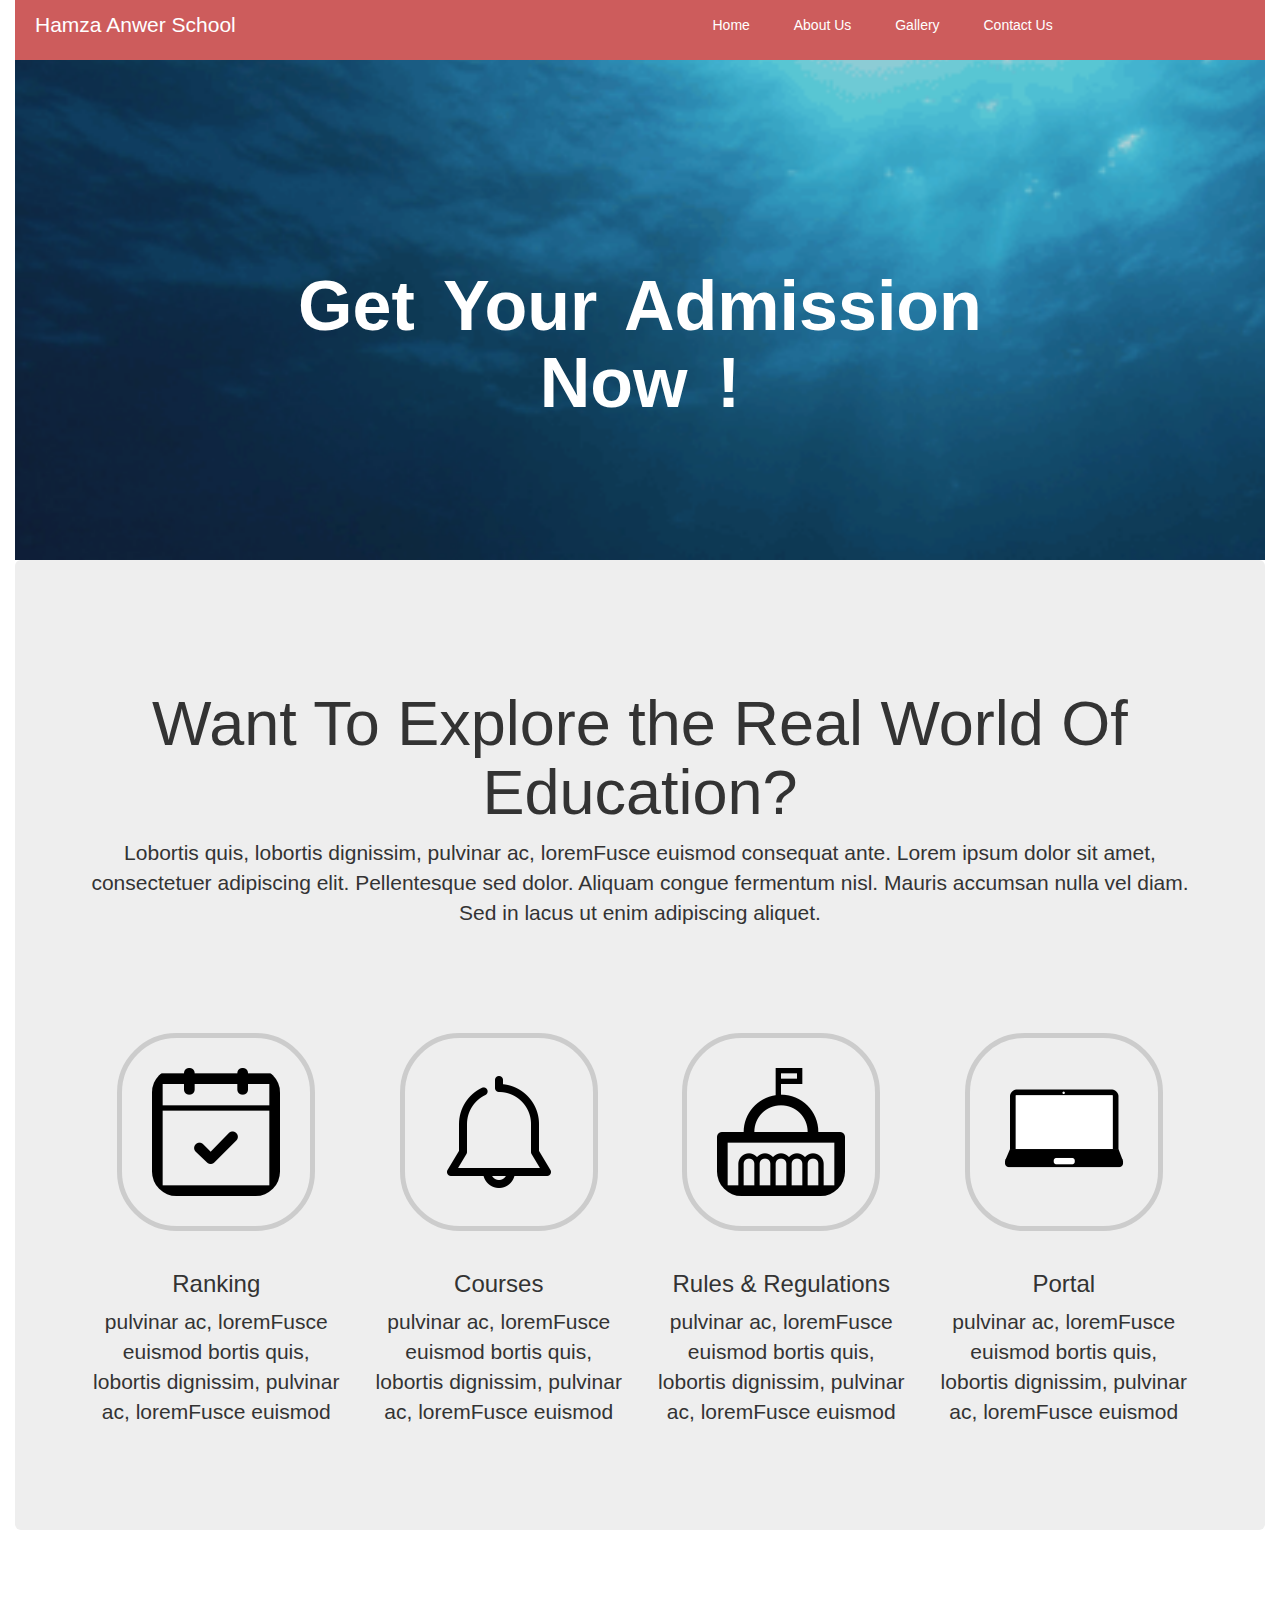
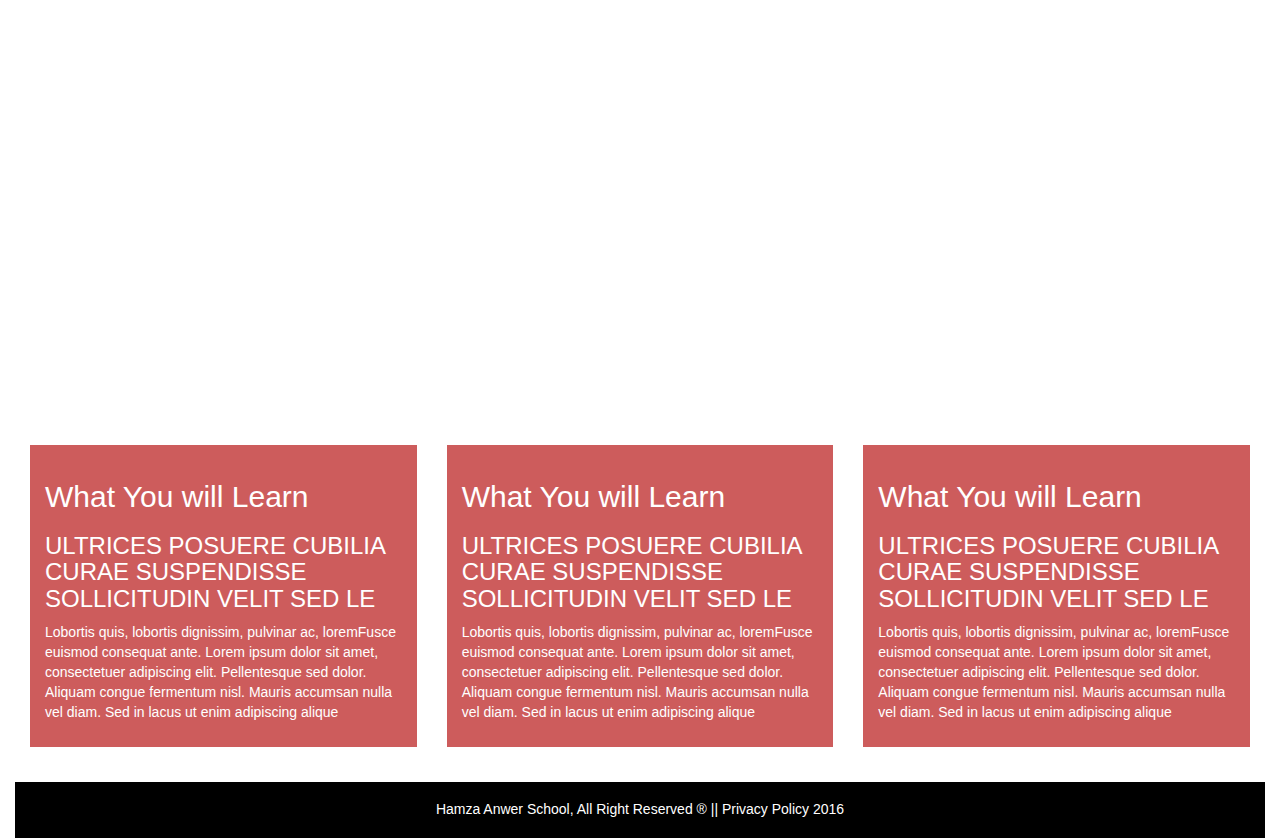
==== public/index.html @ 23b2761b "updated navigation" ====
<!DOCTYPE html>
<html lang="en">
<head>
    <meta charset="UTF-8">
    <title>Hamza Universtiy</title>
    <link rel="stylesheet" href="main.css">
    <link rel="stylesheet" href="font-awesome/css/font-awesome.min.css">
    <!-- Latest compiled and minified CSS -->
    <link rel="stylesheet" href="https://maxcdn.bootstrapcdn.com/bootstrap/3.3.6/css/bootstrap.min.css">
</head>
<body>
    <div class="container-fluid">
        <div class="row header">
            <div class="logo-sec">
                <p>Hamza Anwer School</p>
            </div>

            <div class="nav-sec">
                <nav class="nav">
                    <ul role="navigation">
                        <li><a href="index.html">Home</a></li>
                        <li><a href="about.html">About Us</a></li>
                        <li><a href="gallery.html">Gallery</a></li>
                        <li><a href="contact.html">Contact Us</a></li>
                    </ul>    
                </nav>
                <nav class="nav2">
                        <select ONCHANGE="location = this.options[this.selectedIndex].value;">
                         <option value="" selected="selected">Navigation</option>
                         <option value="index.html">Home</option>
                         <option value="about.html">About Us</option>
                         <option value="gallery.html">Gallery</option>
                         <option value="contact.html">Contact Us</option>
                    <select>
                </nav>
            </div> <!--nav col-->
            <div class="clear"></div>
        </div> <!--header row--> 

        <div class="slider row">
                <div class="col-md-2">&nbsp;</div>
                <div class="col-md-8 admission">
                    <h2>Get Your Admission Now !</h2>
                </div>
                <div class="col-md-2">&nbsp;</div> 
        </div>

        <div class="jumbotron features text-center row">
            <div class="feature-text col-sm-12">
                <h1>Want To Explore the Real World Of Education?</h1>
                <p>Lobortis quis, lobortis dignissim, pulvinar ac, loremFusce euismod consequat ante. Lorem ipsum dolor sit amet, consectetuer adipiscing elit. Pellentesque sed dolor. Aliquam congue fermentum nisl. Mauris accumsan nulla vel diam. Sed in lacus ut enim adipiscing aliquet.</p>
            </div><!--feaue text-->
            
            <div class="feature-box col-sm-3">
               <img class="img-responsive center-block" src="images/calendar.png" alt="">
               <h3>Ranking</h3>
               <p> pulvinar ac, loremFusce euismod bortis quis, lobortis dignissim, pulvinar ac, loremFusce euismod</p>
            </div>

            <div class="feature-box col-sm-3">
               <img class="img-responsive center-block" src="images/bell.png" alt="">
               <h3>Courses</h3>
               <p> pulvinar ac, loremFusce euismod bortis quis, lobortis dignissim, pulvinar ac, loremFusce euismod</p>
            </div>

            <div class="feature-box col-sm-3">
                <img class="img-responsive center-block" src="images/school.png" alt="">
               <h3>Rules &amp; Regulations</h3>
               <p> pulvinar ac, loremFusce euismod bortis quis, lobortis dignissim, pulvinar ac, loremFusce euismod</p>
            </div>
            
            <div class="feature-box col-sm-3">
                <img class="img-responsive center-block" src="images/laptop.png" alt="">
                <h3>Portal</h3>
                <p> pulvinar ac, loremFusce euismod bortis quis, lobortis dignissim, pulvinar ac, loremFusce euismod</p>
            </div>
        </div> <!--Features-->
        
        <div class="parallax row">
            
        </div>
        
        <div class="learn row">
            <div class="col-sm-4">
                <div class="learn-box">
                    <h2>What You will Learn</h2>
                    <h3>ULTRICES POSUERE CUBILIA CURAE SUSPENDISSE SOLLICITUDIN VELIT SED LE</h3>
                    <p>Lobortis quis, lobortis dignissim, pulvinar ac, loremFusce euismod consequat ante. Lorem ipsum dolor sit amet, consectetuer adipiscing elit. Pellentesque sed dolor. Aliquam congue fermentum nisl. Mauris accumsan nulla vel diam. Sed in lacus ut enim adipiscing alique</p>
                </div> <!--learn-box-->
            </div>
            
            <div class="col-sm-4">
                <div class="learn-box">
                    <h2>What You will Learn</h2>
                    <h3>ULTRICES POSUERE CUBILIA CURAE SUSPENDISSE SOLLICITUDIN VELIT SED LE</h3>
                    <p>Lobortis quis, lobortis dignissim, pulvinar ac, loremFusce euismod consequat ante. Lorem ipsum dolor sit amet, consectetuer adipiscing elit. Pellentesque sed dolor. Aliquam congue fermentum nisl. Mauris accumsan nulla vel diam. Sed in lacus ut enim adipiscing alique</p>
                </div> <!--learn-box-->
            </div>
            
            <div class="col-sm-4">
                <div class="learn-box">
                    <h2>What You will Learn</h2>
                    <h3>ULTRICES POSUERE CUBILIA CURAE SUSPENDISSE SOLLICITUDIN VELIT SED LE</h3>
                    <p>Lobortis quis, lobortis dignissim, pulvinar ac, loremFusce euismod consequat ante. Lorem ipsum dolor sit amet, consectetuer adipiscing elit. Pellentesque sed dolor. Aliquam congue fermentum nisl. Mauris accumsan nulla vel diam. Sed in lacus ut enim adipiscing alique</p>
                </div> <!--learn-box-->
            </div>
        </div> <!--learn-->
        
        <div class="footer row">
            <div class="col-sm-12">
                <h5>Hamza Anwer School, All Right Reserved &reg; || Privacy Policy 2016</h5>
            </div>
        </div>
    </div>  <!--container fluid-->
</body>
</html>
---- public/main.css ----
.container-fluid{
    max-width: 1250px;
    width: 100%;
}

.header{
    background-color: indianred;
}

.clear{
    clear: both;
}

.logo-sec{
    width: 30%;
    float: left;
    color: #fff;
}
.logo-sec p{
    padding-left: 20px;
    line-height: 50px;
    font-size: 1.5em;
}

.nav-sec{
    width: 70%;
    float: right;
}

.nav-sec ul{
    margin-left: 30%;    
}

.nav ul li{
    display: inline;
}

.nav li a{
    color: #fff;
    line-height: 50px;
    padding: 27px 20px;
   -webkit-transition: all 1s ease 0s;
   -moz-transition: all 1s ease 0s;
   transition: all 1s ease 0s;
}

.nav li a:hover{
    background-color: rgba(5, 5, 5, 0.3);
    text-decoration: none;
}

.nav2{
    display: none;
}
.nav2{
    width: 60%;
    margin: 10px auto;
    color: indianred;
}

.nav2 select{
    width: 100%;
    padding: 10px;
    outline: none;
    border-radius: 8px;
    color: indianred;
}
@media screen and (max-width:786px){
    .logo-sec, .nav-sec{
        float: none;
        width: 100%;
        text-align: center;
    }
    
    .nav{
        display: none;
    }
    
    .nav2{
        display: block
    }
}

/*Nav Ends*/

.slider{
    background: url(images/color2.gif) no-repeat fixed;
    background-size: cover;
    height: 500px;
}

.admission{
    text-align: center;
    margin: 15% auto;
}

.admission h2{
    font-size: 5em;
    color: #fff;
    font-weight: 700;
    word-spacing: 10px;
    -webkit-transition: all 0.5s ease 0s;
    -moz-transition: all 0.5s ease 0s;
    transition: all 0.5s ease 0s;
    cursor: pointer;
}

.admission h2:hover{
    transform: rotateX(360deg);
    text-decoration: underline;
}

.parallax{
    height: 450px;
    background: url(images/parallax-pic.jpg) fixed no-repeat;
    background-size: cover;
}

/*Features Row*/

.feature-text{
    padding: 50px 0; 
}

.feature-box{
    margin: 40px 0;
}

.feature-box h3{
    margin-top: 40px;
}

.feature-box img{
    -webkit-transition: all 1s ease 0s;
    -moz-transition: all 1s ease 0s;
    transition: all 1s ease 0s;
    border: 5px solid #ccc;
    border-radius: 30%;
    padding: 30px;
}

.feature-box img:hover{
    border-color: indianred;
    border-radius: 50%;
}
/*Features row ends*/

/*Learn Starts*/
.learn{
    padding: 30px 0;
}

.learn-box{
    box-sizing: border-box;
    padding: 15px;
    margin: 5px 0;
    background-color: indianred;
    color: #fff;
    -webkit-transition: all 1s ease 0s;
    -moz-transition: all 1s ease 0s;
    transition: all 1s ease 0s;
}

.learn-box:hover{
    background-color: indianred;
}

/*Learn Ends*/

/*Footer*/
.footer{
    padding: 10px 0;
    background-color: black;
    color: #fff;
    text-align: center;
}


/*----------About us page--------*/

.about-wrap{
    padding: 20px 0;
}

.about-box h2{
    padding-bottom: 5px;
    color: indianred;
    border-bottom: 2px solid black;
    display: inline-block;
}

.staff{
    padding: 10px;
}

.staff-box{
     padding: 20px 0; 
    -webkit-transition: all 1s ease 0s;
    -moz-transition: all 1s ease 0s;
    transition: all 1s ease 0s;
}

.staff-box:hover{
    background-color: #ccc;
    margin-top: 2%;
}

.staff-box img{
    border-radius: 50%;
    margin: 0 auto;
    border: 4px solid #ccc;
}

.objective-list li{
    list-style: square;
}
.objective-list li a{
    color: indianred;
    font-size: 13px;
}
.testimonials{
    background-color: #333;
    padding-bottom: 20px;
}
    
.testimonials h2{
    background-color: indianred;
    color: #fff;
    margin: 0;
    padding: 15px;
    text-align: center;
}

.testimonial-text, .testimonial-img{
    padding: 20px;
}

.testimonial-img img{
    margin: 0;
    padding: 0;
}

.testimonial-text p{
    color: #fff;
}

/*------About Us Page Ends-------*/


/*---==-Gallery------*/

.gallery{
    padding: 30px 0;
}
.gallery-box img, .gallery-box-2 img{
        opacity: 0.7;
    -webkit-transition: all 1s ease 0s;
    -moz-transition: all 1s ease 0s;
    transition: all 1s ease 0s;
    cursor: pointer;
}

.gallery-box img:hover, .gallery-box-2 img:hover{
    transform : skew(5deg);
    transform-origin: center;
    border-radius: 10px;
    opacity: 1;
}

.gallery-box{
    box-sizing: border-box;
    margin: 4% ;
    padding: 10px;
    border-radius: 10px;
}

.categories{
    margin-top: 30px;
    padding-bottom: 30px;
    background-color: #333;
}

.last-added h3, .popular h3{
    padding: 8px;
    background-color: indianred;
    color: #fff;
    border-radius: 2px;
}

.last-added img{
    height: auto;
    width: 48%;
    float: left;
    margin: 4px;
}



/*---=Gallery Ends-----*/

/*---Contact Page Starts----*/
.message h2{
    padding: 20px 0;
    margin-bottom: 40px;
    text-align: center;
    border-bottom: 2px solid indianred; 
}

form{
    max-width: 650px;
    margin: 0 auto;
    width: 100%;
}
.contact{
    background-color: #333;
    color: #fff;
    padding-bottom: 20px;
}

textarea{
    width: 100%;
}

.btn{
    padding: 10px 30px !important;
    border: none !important;
}

.contact-details{
    padding: 30px 0;
}

.detail-box img{
    -webkit-transition: all .5s ease 0s;
    -moz-transition: all .5s ease 0s;
    transition: all .5s ease 0s;
}

.detail-box img:hover{
    border-bottom: 4px solid #333;
    border-radius: 50%;
    transform: rotate(360deg);
}

.map{
    background-color: indianred;
    padding: 30px 0;
}
/*Contact Page Ends*///
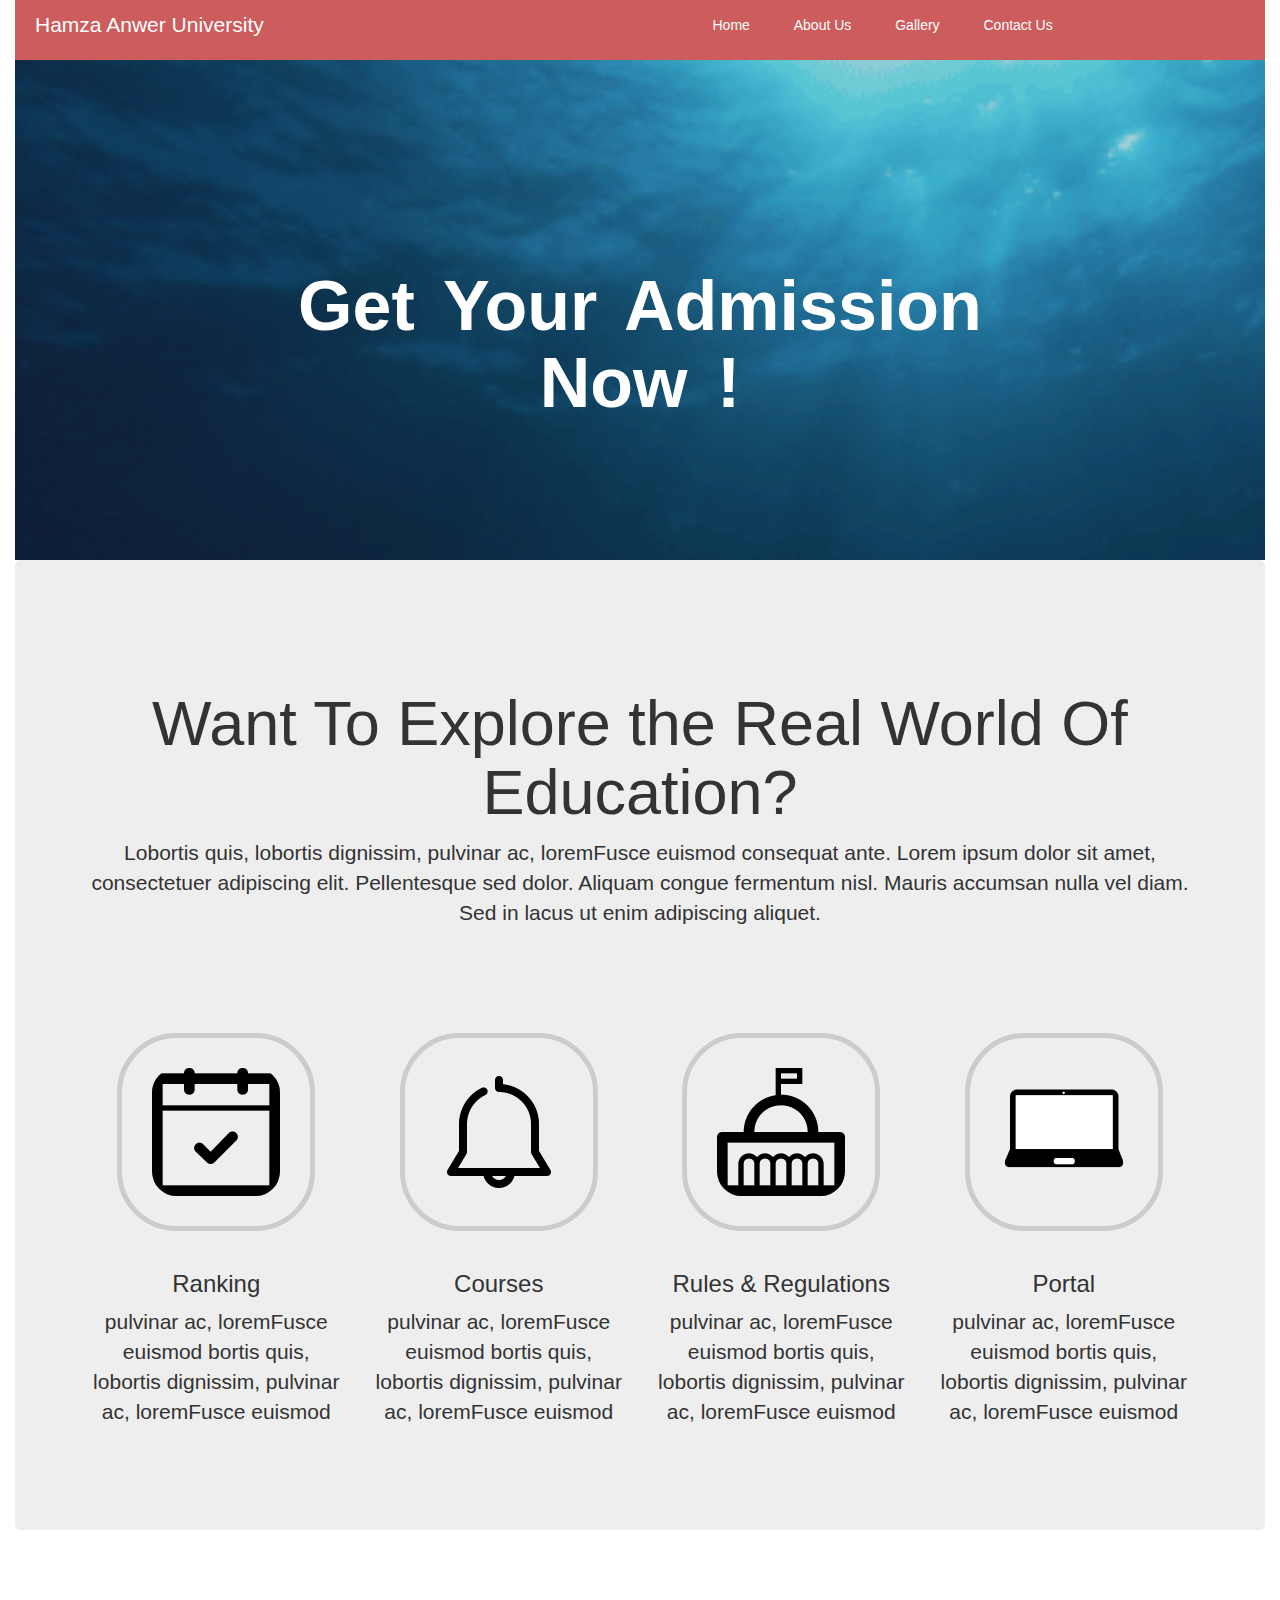
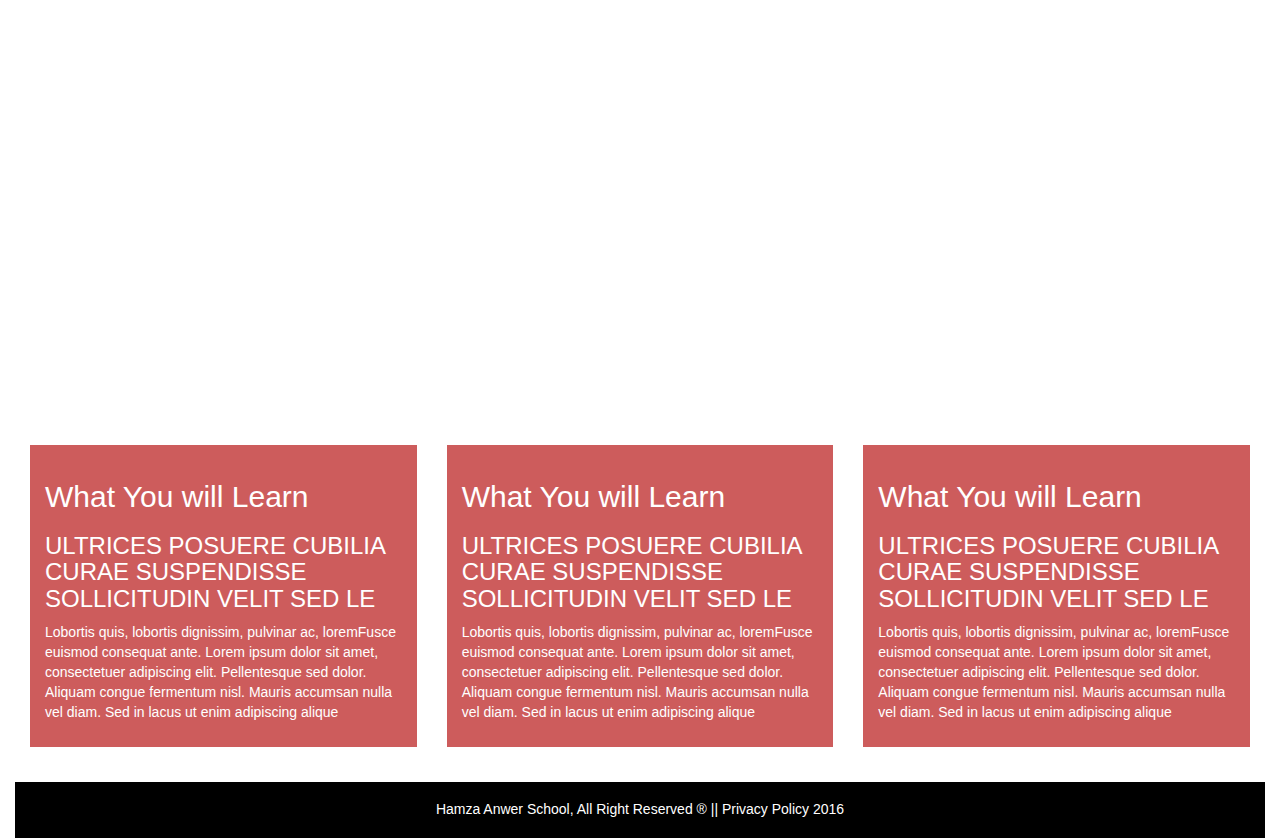
==== commit 4e540065: "fixed bugs in css file" ====
--- a/public/index.html
+++ b/public/index.html
@@ -4,7 +4,7 @@
     <meta charset="UTF-8">
     <title>Hamza Universtiy</title>
     <link rel="stylesheet" href="main.css">
-    <link rel="stylesheet" href="font-awesome/css/font-awesome.min.css">
+    <meta name="viewport" content="width=device-width, initial-scale=1">
     <!-- Latest compiled and minified CSS -->
     <link rel="stylesheet" href="https://maxcdn.bootstrapcdn.com/bootstrap/3.3.6/css/bootstrap.min.css">
 </head>
@@ -12,7 +12,7 @@
     <div class="container-fluid">
         <div class="row header">
             <div class="logo-sec">
-                <p>Hamza Anwer School</p>
+                <p>Hamza Anwer University</p>
             </div>
 
             <div class="nav-sec">
